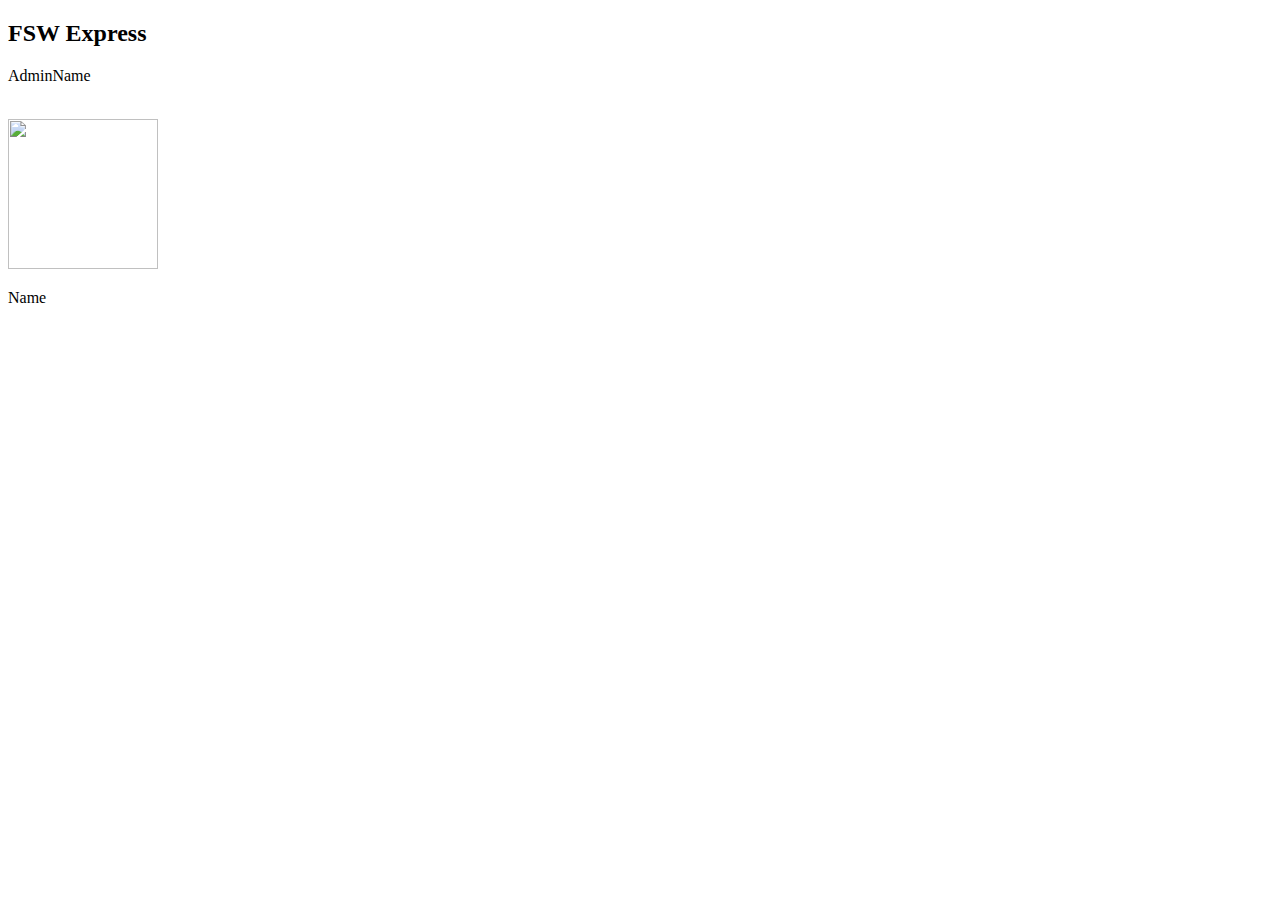
==== frontend-user/user.html @ f92a53c7 "adding user front-end with style and display items" ====
<!DOCTYPE html>
<html lang="en">
<head>
    <meta charset="UTF-8">
    <meta http-equiv="X-UA-Compatible" content="IE=edge">
    <script src="https://cdn.jsdelivr.net/npm/axios/dist/axios.min.js"></script>
    <link rel="stylesheet" href="/styles.css">
    <meta name="viewport" content="width=device-width, initial-scale=1.0">
    <title>Document</title>
</head>
<body class="ubg">
    <h2 class="at">FSW Express</h2>
    <div class="admin-container">
        <p class="ap">AdminName</p>
        <br>
        <div class="items" id="items">
            <div class="item">
                <img src="" alt="" width="150px" height="150px">
                <p>Name</p>
            </div>
          
  
        </div></div>
        </div>
        </div>
        <script src="./scripts/user.js"></script>
    
</body>
</html>
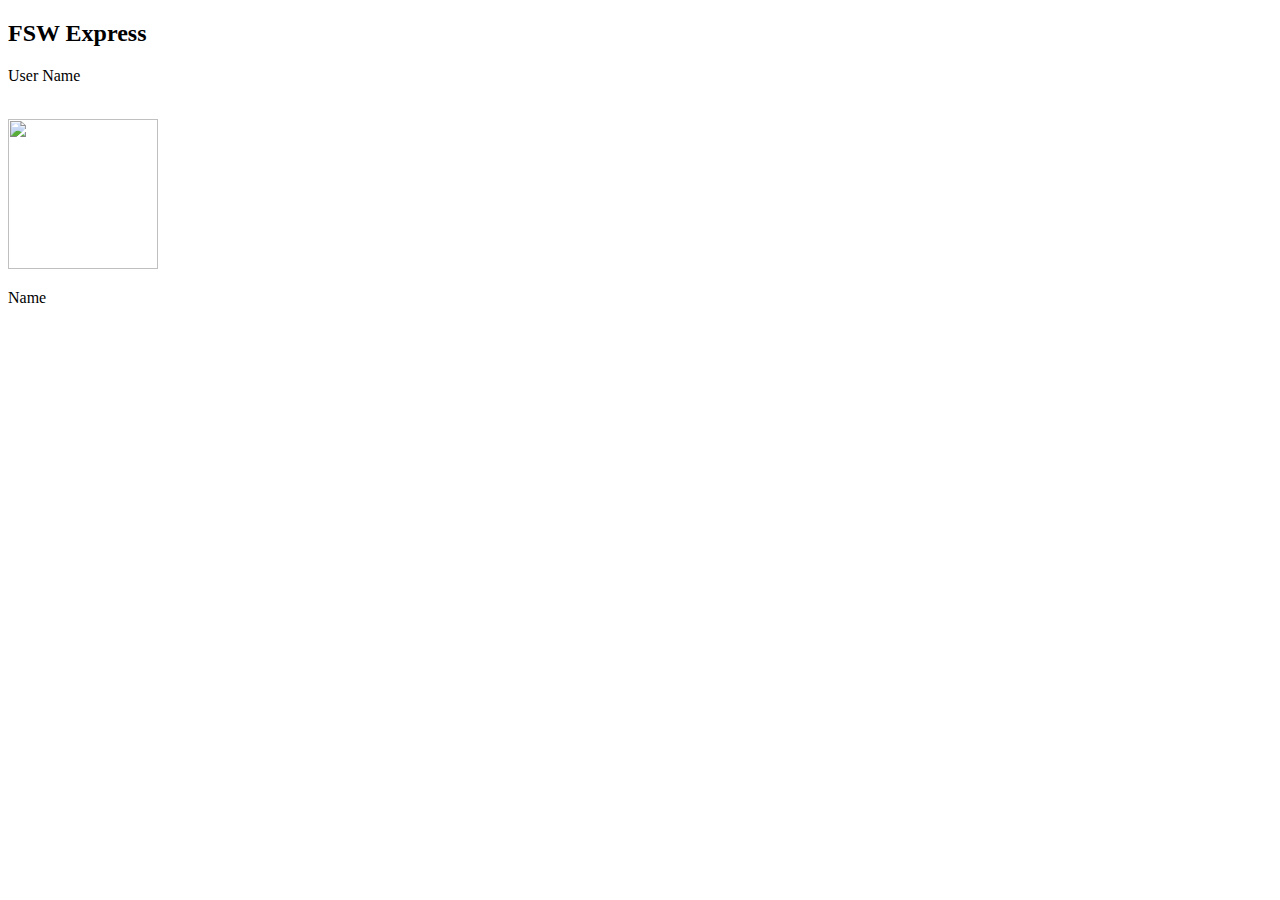
==== commit 0017c893: "all commits on electron were not workin so copyon it out" ====
--- a/frontend-user/user.html
+++ b/frontend-user/user.html
@@ -11,7 +11,7 @@
 <body class="ubg">
     <h2 class="at">FSW Express</h2>
     <div class="admin-container">
-        <p class="ap">AdminName</p>
+        <p class="ap">User Name</p>
         <br>
         <div class="items" id="items">
             <div class="item">
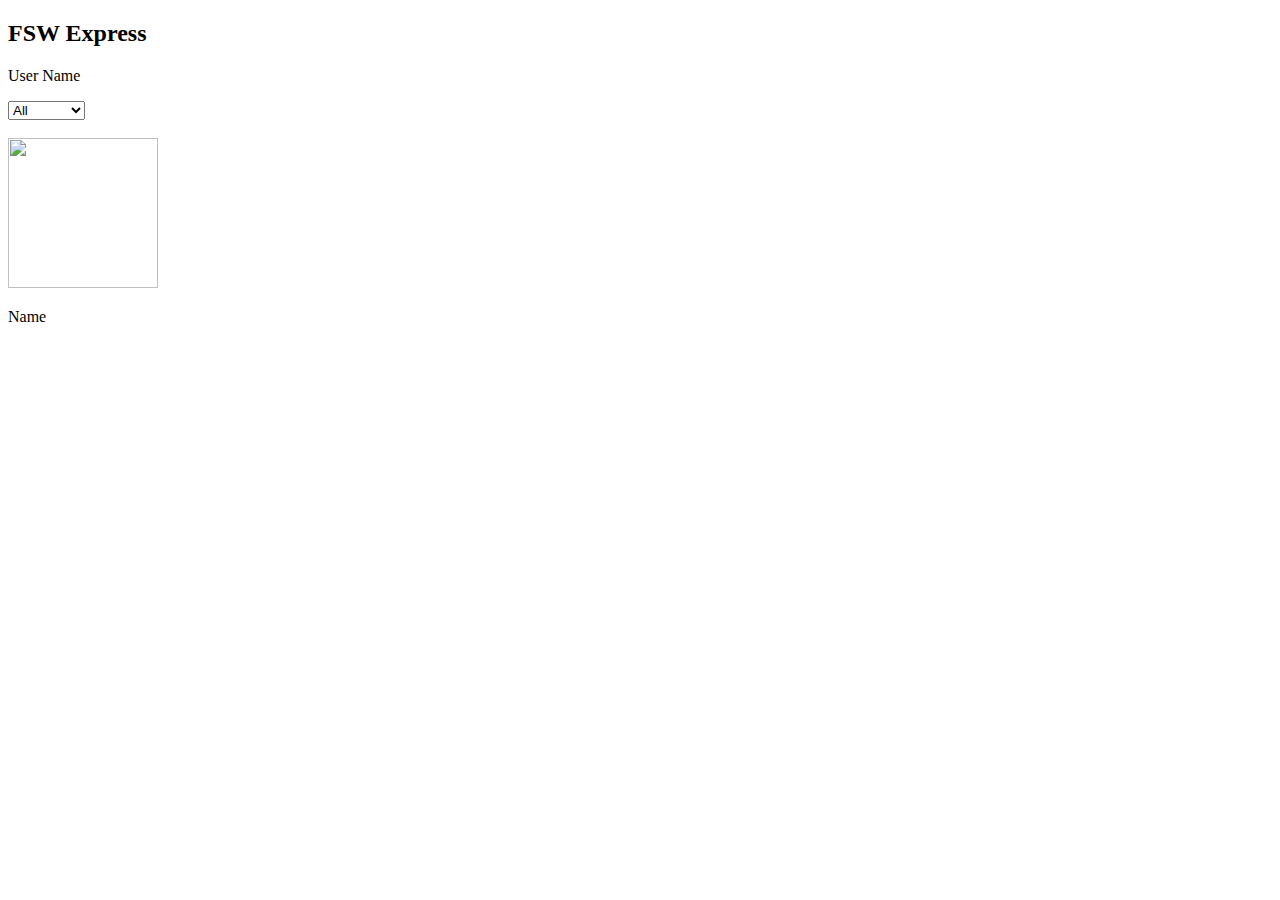
==== commit 26b6bc65: "adding register  and select tab to filter items" ====
--- a/frontend-user/user.html
+++ b/frontend-user/user.html
@@ -11,7 +11,12 @@
 <body class="ubg">
     <h2 class="at">FSW Express</h2>
     <div class="admin-container">
-        <p class="ap">User Name</p>
+        <div class="userheader"><p class="ap">User Name</p>
+            <select name="" id="filter" >
+                <option value="all">All</option>
+                <option value="fav">Favorites</option>
+    
+            </select></div>
         <br>
         <div class="items" id="items">
             <div class="item">
